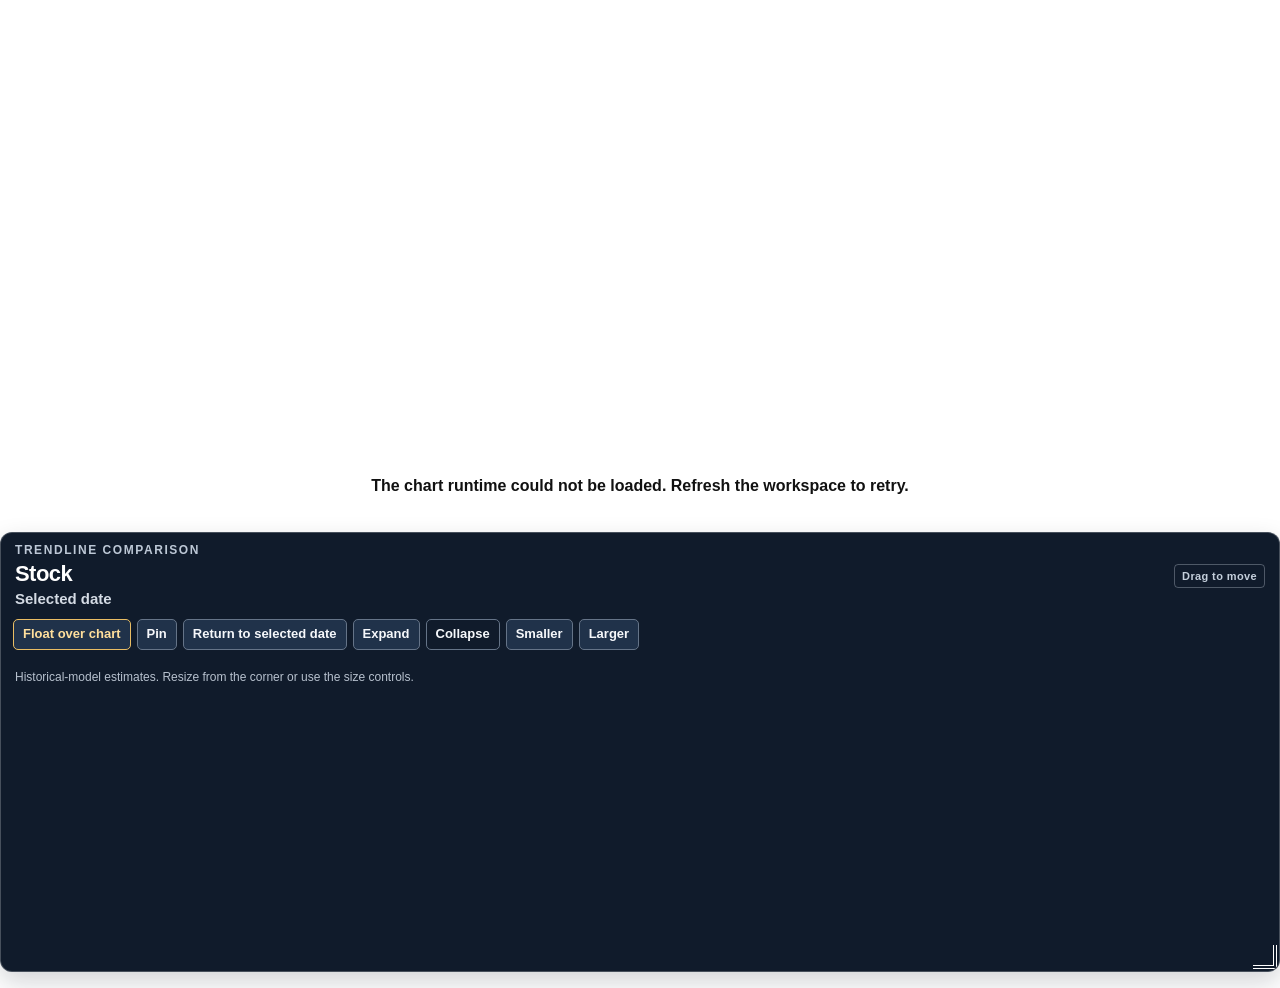
==== components/mean_reversion_panel/index.html @ f856455a "Update agent metadata and refine mean reversion strategy logic Replit-Commit-Author: Agent" ====
<!doctype html>
<html lang="en">
<head>
  <meta charset="utf-8">
  <meta name="viewport" content="width=device-width, initial-scale=1">
  <link rel="stylesheet" href="panel.css">
  <title>Mean Reversion chart</title>
</head>
<body>
  <main id="workspace" class="workspace" aria-label="Stock price chart and trend readout">
    <div id="plot-stage" class="plot-stage">
      <div id="chart" class="chart" aria-label="Interactive stock price chart"></div>
      <aside id="readout" class="readout is-docked" aria-label="Common-date trend readout">
        <div id="drag-handle" class="drag-handle">
          <div class="panel-heading">
            <span class="panel-kicker">TRENDLINE COMPARISON</span>
            <strong id="panel-symbol" class="panel-symbol">Stock</strong>
            <span id="panel-date" class="panel-date">Selected date</span>
          </div>
          <span class="drag-indicator">Drag to move</span>
        </div>
        <div id="panel-actions" class="panel-actions" aria-label="Readout controls">
          <button id="dock-button" class="panel-button panel-button-primary" type="button" aria-pressed="false">Float over chart</button>
          <button id="pin-button" class="panel-button" type="button" aria-pressed="false">Pin</button>
          <button id="return-button" class="panel-button" type="button">Return to selected date</button>
          <button id="expand-button" class="panel-button" type="button" aria-pressed="false">Expand</button>
          <button id="collapse-button" class="panel-button panel-button-quiet" type="button" aria-expanded="true">Collapse</button>
          <button id="smaller-button" class="panel-button" type="button">Smaller</button>
          <button id="larger-button" class="panel-button" type="button">Larger</button>
        </div>
        <div id="panel-body" class="panel-body">
          <div id="band-rows" class="band-rows" aria-live="polite"></div>
          <p id="qualification" class="qualification">Historical-model estimates. Resize from the corner or use the size controls.</p>
        </div>
        <div id="resize-handle" class="resize-handle" role="separator" tabindex="0" aria-label="Resize readout"></div>
      </aside>
      <div id="runtime-error" class="runtime-error" role="status" hidden>
        The chart runtime could not be loaded. Refresh the workspace to retry.
      </div>
    </div>
    <aside id="mobile-readout" class="mobile-readout" aria-label="Common-date trend readout"></aside>
  </main>
  <script src="/api/mean-reversion/plotly.js" onerror="window.__plotlyLoadFailed=true"></script>
  <script src="panel.js"></script>
</body>
</html>
---- components/mean_reversion_panel/panel.css ----
:root {
  color-scheme: light;
  --navy: #101b2b;
  --navy-soft: #17263a;
  --paper: #f1f3f5;
  --ink: #15202e;
  --muted: #aeb8c5;
  --upper: #bd554f;
  --mean: #56616f;
  --lower: #4f9165;
}

* { box-sizing: border-box; }

html, body {
  margin: 0;
  width: 100%;
  min-height: 100%;
  background: transparent;
  color: var(--ink);
  font-family: "Aptos", "Segoe UI", sans-serif;
}

body { overflow-x: hidden; }

.workspace { width: 100%; min-height: 0; }

.plot-stage {
  position: relative;
  width: 100%;
  min-height: 520px;
  overflow: visible;
}

.chart { width: 100%; min-height: 520px; }

.readout {
  position: relative;
  z-index: 20;
  display: flex;
  flex-direction: column;
  width: 100%;
  height: 440px;
  min-width: 0;
  min-height: 0;
  max-width: 100%;
  max-height: 560px;
  margin: 12px 0 16px;
  overflow: hidden;
  border: 1px solid rgba(255,255,255,.23);
  border-radius: 12px;
  color: #f5f7fa;
  background: var(--navy);
  box-shadow: 0 10px 26px rgba(12, 21, 33, .18);
  scrollbar-color: #647184 var(--navy);
}

.readout.is-floating {
  position: absolute;
  top: 20px;
  left: 20px;
  width: 420px;
  height: 380px;
  max-width: none;
  max-height: none;
  margin: 0;
  box-shadow: 0 12px 32px rgba(12, 21, 33, .30);
}

.drag-handle {
  display: flex;
  flex: 0 0 auto;
  min-height: 64px;
  align-items: center;
  justify-content: space-between;
  gap: 12px;
  padding: 10px 14px;
  cursor: grab;
  touch-action: none;
  user-select: none;
}

.is-docked .drag-handle { cursor: default; touch-action: auto; }
.drag-handle:active { cursor: grabbing; }
.panel-heading { min-width: 0; }

.panel-kicker {
  display: block;
  color: #bdc8d6;
  font-size: 12px;
  font-weight: 800;
  letter-spacing: .13em;
  line-height: 1.3;
}

.panel-symbol {
  display: block;
  margin-top: 3px;
  color: #fff;
  font-size: 22px;
  font-weight: 800;
  letter-spacing: -.025em;
  line-height: 1.12;
  overflow-wrap: anywhere;
}

.panel-date {
  display: block;
  margin-top: 3px;
  color: #d4dbe4;
  font-size: 15px;
  font-weight: 650;
  line-height: 1.3;
}

.drag-indicator {
  flex: 0 0 auto;
  border: 1px solid rgba(221,230,240,.3);
  border-radius: 4px;
  padding: 5px 7px;
  color: #c4cfdb;
  font-size: 11px;
  font-weight: 750;
  letter-spacing: .035em;
  white-space: nowrap;
}

.panel-actions {
  position: relative;
  z-index: 2;
  display: flex;
  flex: 0 0 auto;
  flex-wrap: wrap;
  gap: 6px;
  padding: 0 12px 10px;
}

.panel-button {
  min-height: 31px;
  border: 1px solid #657488;
  border-radius: 5px;
  padding: 5px 9px;
  background: #20324a;
  color: #f6f8fb;
  font: inherit;
  font-size: 13px;
  font-weight: 750;
  line-height: 1.2;
  cursor: pointer;
}

.panel-button:hover { background: #2c415c; }
.panel-button:focus-visible { outline: 3px solid #e9bd64; outline-offset: 2px; }
.panel-button[aria-pressed="true"] { border-color: #e9bd64; color: #ffdf9c; }
.panel-button-primary { border-color: #e9bd64; color: #ffdf9c; }
.panel-button-quiet { background: transparent; }

.panel-body {
  flex: 1 1 auto;
  min-height: 0;
  overflow: auto;
  overscroll-behavior: contain;
  scrollbar-color: #647184 var(--navy);
}

.band-rows { display: grid; gap: 6px; padding: 0 12px; }
.is-docked .band-rows { grid-template-columns: repeat(auto-fit, minmax(min(100%, 240px), 1fr)); }

.band-row {
  --band-color: var(--mean);
  min-width: 0;
  border-left: 5px solid var(--band-color);
  border-radius: 5px;
  padding: 8px 10px 9px;
  background: var(--navy-soft);
}

.band-row[data-kind="upper"] { --band-color: var(--upper); background: #ad302c; }
.band-row[data-kind="mean"] { --band-color: var(--mean); background: #475569; }
.band-row[data-kind="lower"] { --band-color: var(--lower); background: #246339; }

.band-label {
  display: block;
  color: #fff;
  font-size: 16px;
  font-weight: 800;
  letter-spacing: .035em;
  line-height: 1.3;
  text-transform: uppercase;
}

.band-price {
  display: block;
  margin-top: 2px;
  color: #fff;
  font-size: 26px;
  font-weight: 850;
  letter-spacing: -.035em;
  line-height: 1.12;
  overflow-wrap: anywhere;
}

.band-probability {
  display: block;
  margin-top: 4px;
  color: #f1f3f6;
  font-size: 19px;
  font-weight: 650;
  line-height: 1.35;
  overflow-wrap: anywhere;
}

.qualification {
  margin: 9px 14px 13px;
  color: #b7c1ce;
  font-size: 12px;
  line-height: 1.35;
}

.readout.is-expanded { height: 560px; }
.readout.is-expanded .panel-symbol { font-size: 27px; }
.readout.is-expanded .panel-date { font-size: 18px; }
.readout.is-expanded .band-row { padding: 10px 12px; }
.readout.is-expanded .band-label { font-size: 18px; }
.readout.is-expanded .band-price { font-size: 34px; }
.readout.is-expanded .band-probability { font-size: 22px; }

.readout.is-collapsed {
  height: auto !important;
  min-height: 0;
  max-height: none;
  overflow: visible;
}

.readout.is-collapsed .drag-handle { min-height: 48px; }
.readout.is-collapsed .panel-heading { display: flex; align-items: baseline; gap: 8px; }
.readout.is-collapsed .panel-kicker,
.readout.is-collapsed .panel-date,
.readout.is-collapsed #panel-body,
.readout.is-collapsed #pin-button,
.readout.is-collapsed #return-button,
.readout.is-collapsed #expand-button,
.readout.is-collapsed #smaller-button,
.readout.is-collapsed #larger-button { display: none; }
.readout.is-collapsed .panel-symbol { margin: 0; font-size: 18px; }
.readout.is-collapsed .panel-actions { padding-bottom: 8px; }
.readout.is-collapsed #collapse-button { order: 0; }
.readout.is-collapsed #dock-button { order: 1; }

.resize-handle {
  position: absolute;
  z-index: 4;
  right: 2px;
  bottom: 2px;
  width: 24px;
  height: 24px;
  border-right: 4px double #fff;
  border-bottom: 4px double #fff;
  cursor: nwse-resize;
  touch-action: none;
}
.resize-handle:focus-visible { outline: 3px solid #e9bd64; }
.readout.is-collapsed .resize-handle { display: none; }

.mobile-readout { display: none; }
.readout[hidden], .mobile-readout[hidden] { display: none !important; }

.runtime-error {
  position: absolute;
  z-index: 30;
  inset: 18px;
  display: grid;
  place-items: center;
  border: 0;
  padding: 24px;
  background: transparent;
  color: #111;
  font-size: 16px;
  font-weight: 700;
  text-align: center;
}
.runtime-error[hidden] { display: none; }

@media (max-width: 720px) {
  .plot-stage { min-height: 430px; }
  .chart { min-height: 430px; }
  .is-docked .band-rows { grid-template-columns: minmax(0, 1fr); }
  .readout { width: 100%; max-width: 100%; }
  .readout.is-floating {
    max-width: calc(100vw - 12px);
    border-radius: 9px;
  }
  .readout.is-floating .panel-actions { gap: 5px; padding-right: 8px; padding-left: 8px; }
  .readout.is-floating .panel-button { padding-right: 7px; padding-left: 7px; font-size: 12px; }
  .readout.is-floating .drag-indicator { font-size: 10px; }
}
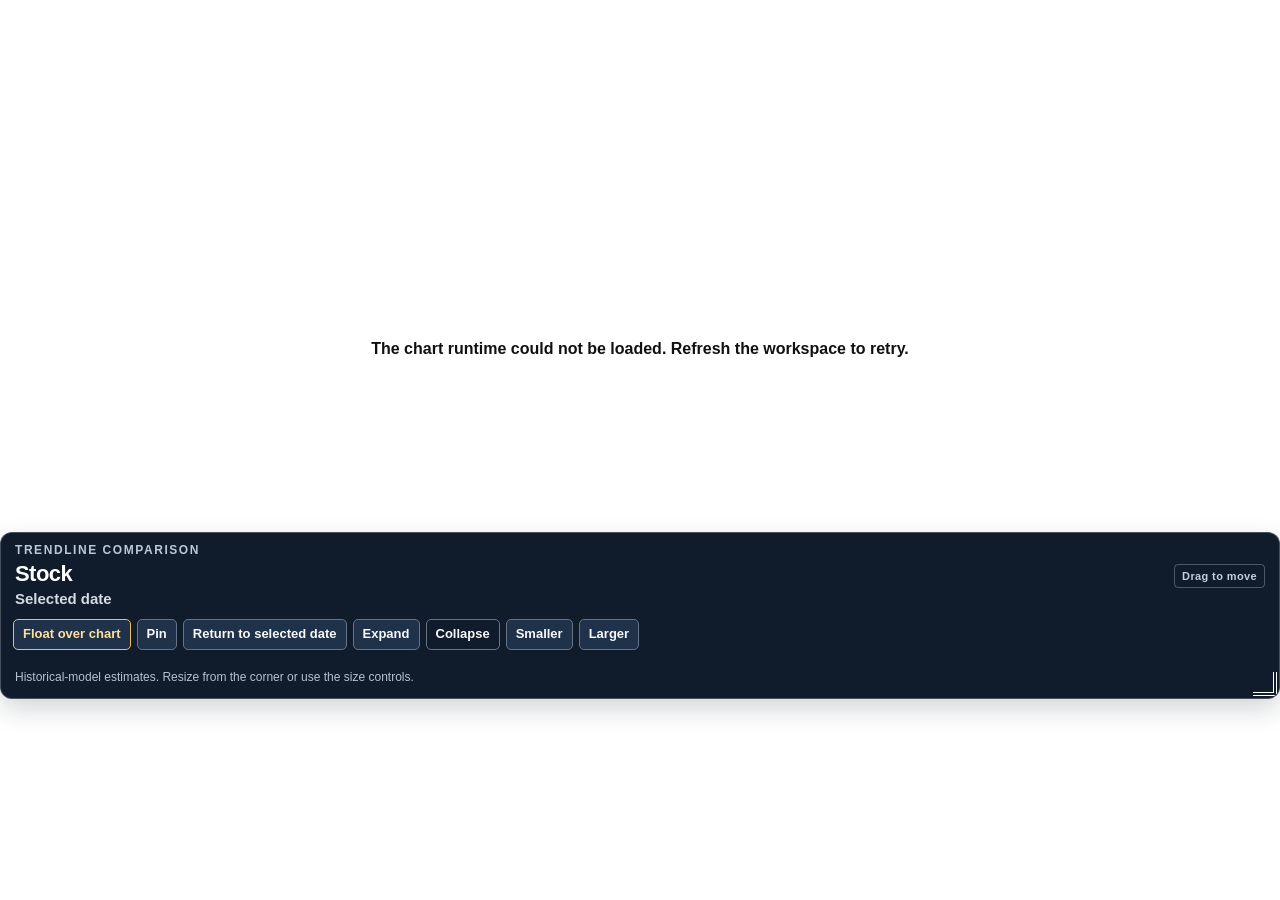
==== commit 6450c494: "Show all trend prices and probabilities beside the pointer on hover" ====
--- a/components/mean_reversion_panel/index.html
+++ b/components/mean_reversion_panel/index.html
@@ -10,6 +10,12 @@
   <main id="workspace" class="workspace" aria-label="Stock price chart and trend readout">
     <div id="plot-stage" class="plot-stage">
       <div id="chart" class="chart" aria-label="Interactive stock price chart"></div>
+      <aside id="hover-readout" class="hover-readout" role="status"
+             aria-label="Trend prices and probabilities at the hovered date" hidden>
+        <strong id="hover-heading" class="hover-heading"></strong>
+        <div id="hover-band-rows" class="band-rows"></div>
+        <p class="hover-qualification">Probability of hitting each price by or before this date. Historical-model estimates.</p>
+      </aside>
       <aside id="readout" class="readout is-docked" aria-label="Common-date trend readout">
         <div id="drag-handle" class="drag-handle">
           <div class="panel-heading">
--- a/components/mean_reversion_panel/panel.css
+++ b/components/mean_reversion_panel/panel.css
@@ -34,17 +34,49 @@
 
 .chart { width: 100%; min-height: 520px; }
 
+.hover-readout {
+  position: absolute;
+  z-index: 40;
+  width: 370px;
+  max-width: calc(100% - 16px);
+  padding: 10px;
+  border: 1px solid rgba(255,255,255,.35);
+  border-radius: 9px;
+  background: var(--navy);
+  color: #fff;
+  box-shadow: 0 8px 24px rgba(12,21,33,.3);
+  pointer-events: none;
+}
+.hover-readout[hidden] { display: none !important; }
+.hover-heading { display: block; padding: 0 2px 7px; font-size: 15px; }
+.hover-readout .band-rows { padding: 0; gap: 5px; }
+.hover-readout .band-row {
+  display: grid;
+  grid-template-columns: minmax(0, 1fr) auto;
+  column-gap: 8px;
+  align-items: baseline;
+  padding: 6px 8px;
+}
+.hover-readout .band-label { font-size: 12px; }
+.hover-readout .band-price { margin: 0; font-size: 19px; }
+.hover-readout .band-probability {
+  grid-column: 1 / -1;
+  margin-top: 2px;
+  font-size: 14px;
+}
+.hover-qualification { margin: 8px 2px 0; font-size: 11px; line-height: 1.35; color: #d4dbe4; }
+
 .readout {
   position: relative;
   z-index: 20;
   display: flex;
   flex-direction: column;
   width: 100%;
-  height: 440px;
+  height: auto;
   min-width: 0;
   min-height: 0;
   max-width: 100%;
-  max-height: 560px;
+  max-height: none;
   margin: 12px 0 16px;
   overflow: hidden;
   border: 1px solid rgba(255,255,255,.23);
